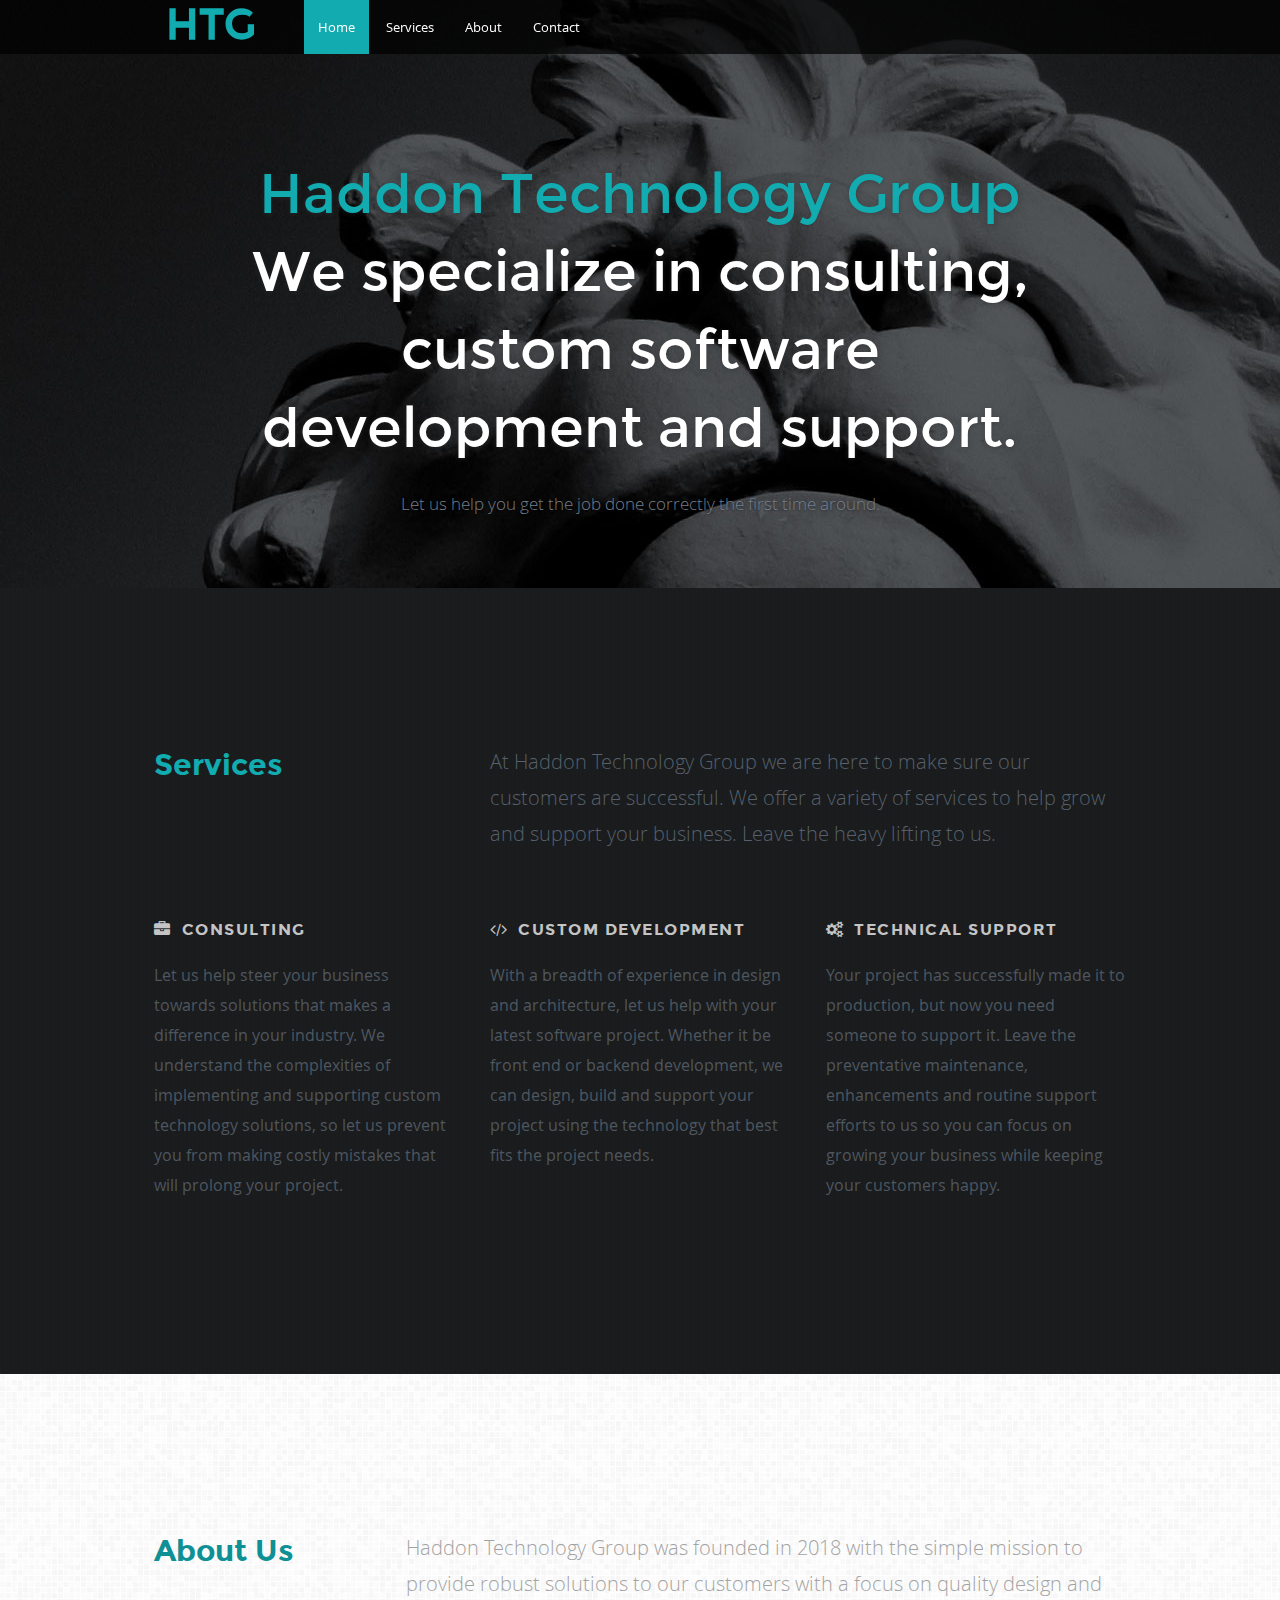
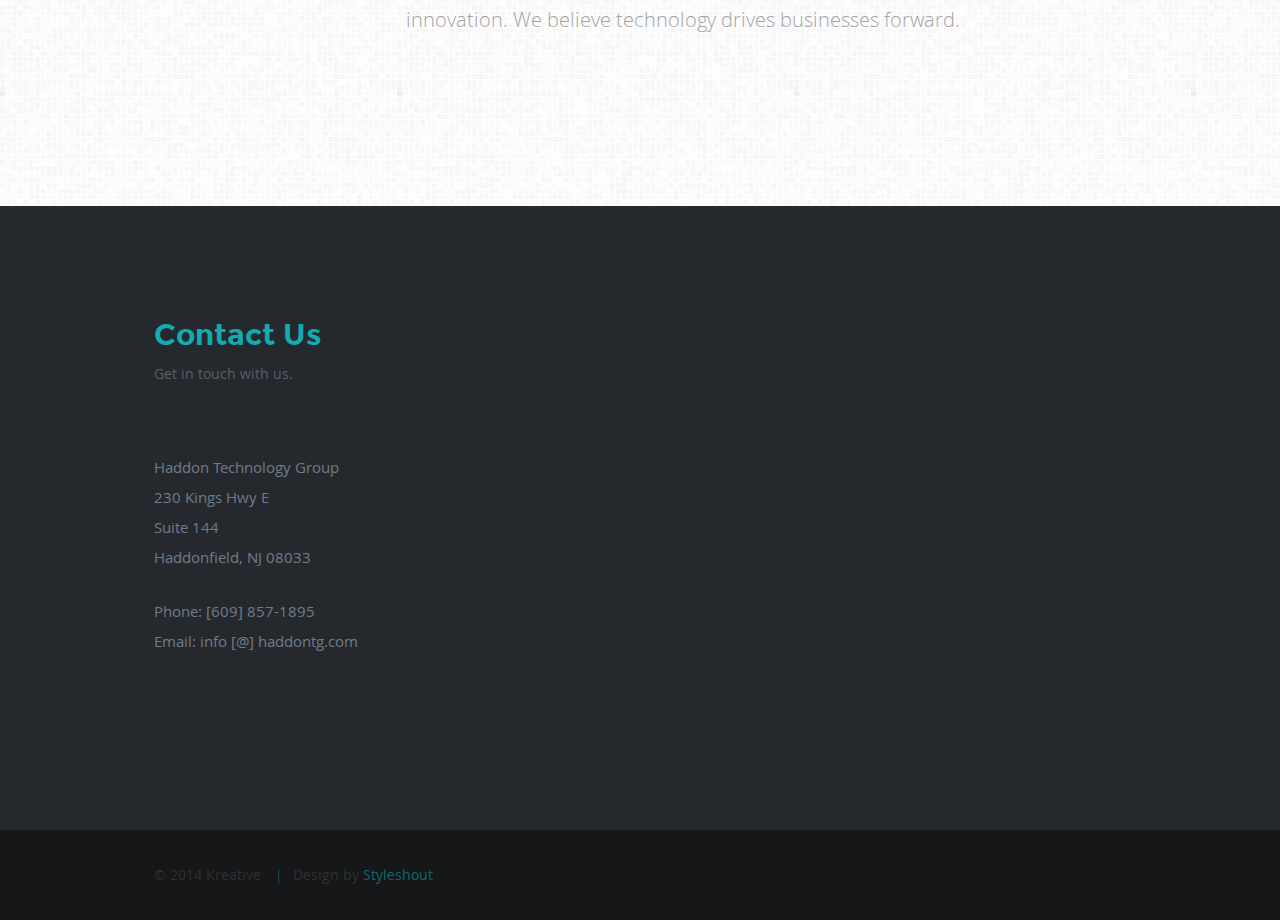
==== index.html @ abf04a58 "initial commit" ====
<!DOCTYPE html>
<!--[if lt IE 8 ]><html class="ie ie7" lang="en"> <![endif]-->
<!--[if IE 8 ]><html class="ie ie8" lang="en"> <![endif]-->
<!--[if (gte IE 8)|!(IE)]><!--><html lang="en"> <!--<![endif]-->
<head>


   <!--- Basic Page Needs
   ================================================== -->
	<meta charset="utf-8">
	<title>Haddon Technology Group</title>
	<meta name="description" content="">
	<meta name="author" content="">

   <!-- Mobile Specific Metas
  ================================================== -->
	<meta name="viewport" content="width=device-width, initial-scale=1, maximum-scale=1">

	<!-- CSS
   ================================================== -->
   <link rel="stylesheet" href="css/base.css">
	<link rel="stylesheet" href="css/layout.css">

	<!--[if lt IE 9]>
		<script src="http://html5shim.googlecode.com/svn/trunk/html5.js"></script>
	<![endif]-->

   <!-- Favicons
	================================================== -->
	<link rel="shortcut icon" href="favicon.ico" >


</head>

<body data-spy="scroll" data-target="#nav-wrap">

   <!-- Header
   ================================================== -->
   <header class="mobile">

      <div class="row">

         <div class="col full">

            <div class="logo">
               <h1><a href="#">HTG</a></h1>
            </div>

            <nav id="nav-wrap">

               <a class="mobile-btn" href="#nav-wrap" title="Show navigation">Show navigation</a>
	            <a class="mobile-btn" href="#" title="Hide navigation">Hide navigation</a>

               <ul id="nav" class="nav">
	               <li><a href="#intro">Home</a></li>
	               <li><a href="#services">Services</a></li>
                   <li><a href="#about">About</a></li>
                  <li><a href="#contact">Contact</a></li>
               </ul>

            </nav>

         </div>

      </div>

   </header> <!-- Header End -->

   <!-- Intro Section
   ================================================== -->
   <section id="intro">

       <div class="row">
           <div class="col full">
               <div class="slider-text">
                   <h2><span>Haddon Technology Group</span> We specialize in consulting, custom software development and support.</h2>
                   <p>Let us help you get the job done correctly the first time around.</p>
               </div>
           </div>
       </div>
   </section> <!-- Intro Section End-->


   <!-- Services Section
   ================================================== -->
   <section id="services">

      <div class="row section-head">

         <div class="col one-third">
            <h2>Services</h2>
         </div>

         <div class="col two-thirds">
            <div class="intro">
             <p>At Haddon Technology Group we are here to make sure our customers are successful. We offer
                 a variety of services to help grow and support your business. Leave the heavy lifting to us.
              </p>
            </div>
         </div>

      </div>

      <div class="row">

         <div class="services-wrapper">

            <div class="col">
               <h2><i class="icon-briefcase"></i>Consulting</h2>
               <p>Let us help steer your business towards solutions that makes a difference in your industry.
                   We understand the complexities of implementing and supporting custom technology solutions, so
                   let us prevent you from making costly mistakes that will prolong your project.
               </p>
            </div>

            <div class="col">
               <h2><i class="icon-code"></i>Custom Development</h2>
               <p>With a breadth of experience in design and architecture, let us help with your latest software project.
                   Whether it be front end or backend development, we can design, build and support your project using
                   the technology that best fits the project needs.
               </p>
            </div>

            <div class="col m-first">
               <h2><i class="icon-cogs"></i>Technical Support</h2>
               <p>Your project has successfully made it to production, but now you need someone to support it. Leave
               the preventative maintenance, enhancements and routine support efforts to us so you can focus on growing
               your business while keeping your customers happy.</p>
            </div>

         </div> <!-- Services-Wrapper End -->
      </div> <!--end row -->
   </section> <!-- Services Section End -->

   <section id="about">

       <div class="row section-head">

           <div class="col one-fourth">
               <h2>About Us</h2>
           </div>

           <div class="col three-fourths">
               <p class="intro">Haddon Technology Group was founded in 2018 with the simple mission to provide robust solutions
                   to our customers with a focus on quality design and innovation. We believe technology drives businesses forward.
               </p>
           </div>

       </div>
       <!--
              <div class="row">
                  <div class="col full"><h3>Our Work Process.</h3></div>
              </div>

              <div class="row process-wrap">

                  <div class="col">
                      <h4>Explore.</h4>

                      <p>Proin gravida nibh vel velit auctor aliquet. Aenean sollicitudin, lorem quis bibendum auctor,
                          nisi elit consequat ipsum, nec sagittis sem nibh id elit. Duis sed odio sit amet nibh vulputate
                          cursus a sit amet mauris. Morbi accumsan ipsum velit.</p>
                  </div>

                  <div class="col">
                      <h4>Design.</h4>

                      <p>Proin gravida nibh vel velit auctor aliquet. Aenean sollicitudin, lorem quis bibendum auctor,
                          nisi elit consequat ipsum, nec sagittis sem nibh id elit. Duis sed odio sit amet nibh vulputate
                          cursus a sit amet mauris. Morbi accumsan ipsum velit. Duis sed odio sit.
                      </p>
                  </div>

                  <div class="col m-first">
                      <h4>Develop.</h4>

                      <p>Proin gravida nibh vel velit auctor aliquet. Aenean sollicitudin, lorem quis bibendum auctor,
                          nisi elit consequat ipsum, nec sagittis sem nibh id elit. Duis sed odio sit amet nibh vulputate
                          cursus a sit amet mauris. Morbi accumsan ipsum velit.</p>
                  </div>

                  <div class="col">
                      <h4>Deliver.</h4>

                      <p>Proin gravida nibh vel velit auctor aliquet. Aenean sollicitudin, lorem quis bibendum auctor,
                          nisi elit consequat ipsum, nec sagittis sem nibh id elit. Duis sed odio sit amet nibh vulputate
                          cursus a sit amet mauris. Morbi accumsan ipsum velit. Duis sed odio sit.
                      </p>
                  </div>

              </div>
              -->

   </section>

    <!-- Contact Section
   ================================================== -->
   <section id="contact">

      <div class="row section-head">
         <div class="col full">
            <h2>Contact Us</h2>
            <p class="desc">Get in touch with us.</p>
         </div>
      </div>

      <div class="row">
         <aside class="col g-5">
            <p>
            Haddon Technology Group <br />
            230 Kings Hwy E <br />
            Suite 144 <br />
            Haddonfield, NJ 08033 <br />
            </p>

            <p>
            Phone: [609] 857-1895 <br />
            Email: info [@] haddontg.com
            </p><br />

         </aside>
      </div>
   </section> <!-- Contact Section End-->

   <!-- footer
   ================================================== -->
   <footer>

      <div class="row">

         <div class="col g-7">
            <ul class="copyright">
               <li>&copy; 2014 Kreative</li>
               <li>Design by <a href="http://www.styleshout.com/" title="Styleshout">Styleshout</a></li>
            </ul>
         </div>

      </div>

   </footer> <!-- Footer End-->

   <!-- Java Script
   ================================================== -->
   <script src="http://ajax.googleapis.com/ajax/libs/jquery/1.10.2/jquery.min.js"></script>
   <script>window.jQuery || document.write('<script src="js/jquery-1.10.2.min.js"><\/script>')</script>
   <script type="text/javascript" src="js/jquery-migrate-1.2.1.min.js"></script>

   <script src="js/scrollspy.js"></script>
   <script src="js/jquery.reveal.js"></script>
   <script src="js/smoothscrolling.js"></script>

</body>

</html>
---- css/base.css ----
/*
=====================================================================
*   Kreative v1.0 Base Stylesheet
*   url: styleshout.com
*   09-26-2013
=====================================================================

TOC:
a. Webfonts and Icon fonts
b. Reset
c. Default Styles
   1. Basic
   2. Typography
   3. Links
   4. Images
   5. Buttons
   6. Forms
d. Grid
e. Others
   1. Clearing
   2. Misc

=====================================================================  */

/* ------------------------------------------------------------------ */
/* a. Webfonts and Icon fonts
 ------------------------------------------------------------------ */

@import url("fonts.css");
@import url("font-awesome/css/font-awesome.min.css");

/* ------------------------------------------------------------------
/* b. Reset
      Adapted from:
      Normalize.css - https://github.com/necolas/normalize.css/
      HTML5 Doctor Reset - html5doctor.com/html-5-reset-stylesheet/
/* ------------------------------------------------------------------ */

html, body, div, span, object, iframe,
h1, h2, h3, h4, h5, h6, p, blockquote, pre,
abbr, address, cite, code,
del, dfn, em, img, ins, kbd, q, samp,
small, strong, sub, sup, var,
b, i,
dl, dt, dd, ol, ul, li,
fieldset, form, label, legend,
table, caption, tbody, tfoot, thead, tr, th, td,
article, aside, canvas, details, figcaption, figure,
footer, header, hgroup, menu, nav, section, summary,
time, mark, audio, video {
   margin: 0;
   padding: 0;
   border: 0;
   outline: 0;
   font-size: 100%;
   vertical-align: baseline;
   background: transparent;
}

article,aside,details,figcaption,figure,
footer,header,hgroup,menu,nav,section {
   display: block;
}

audio,
canvas,
video {
   display: inline-block;
}

audio:not([controls]) {
   display: none;
   height: 0;
}

[hidden] { display: none; }

code, kbd, pre, samp {
   font-family: monospace, serif;
   font-size: 1em;
}

pre {
   white-space: pre;
   white-space: pre-wrap;
   word-wrap: break-word;
}

blockquote, q { quotes: &#8220 &#8220; }

blockquote:before, blockquote:after,
q:before, q:after {
   content: '';
   content: none;
}

ins {
   background-color: #ff9;
   color: #000;
   text-decoration: none;
}

mark {
   background-color: #A7F4F6;
   color: #555;
}

del { text-decoration: line-through; }

abbr[title], dfn[title] {
   border-bottom: 1px dotted;
   cursor: help;
}

table {
   border-collapse: collapse;
   border-spacing: 0;
}


/* ------------------------------------------------------------------ */
/* c. Default Styles
      Adapted from:
      Skeleton CSS Framework - http://www.getskeleton.com/
      Typeplate Typographic Starter Kit - http://typeplate.com/
/* ------------------------------------------------------------------ */

/*  1. Basic  ------------------------------------------------------- */

*,
*:before,
*:after {
   -moz-box-sizing: border-box;
   -webkit-box-sizing: border-box;
   box-sizing: border-box;
}

body {
   background: #151719 url(../images/bg.png);
	font: 15px/30px opensans-regular, sans-serif;
	color: #838C95;
   -webkit-font-smoothing: antialiased; /* Fix for webkit rendering */
	-webkit-text-size-adjust: 100%;
}

/*  2. Typography
       Vertical rhythm with leading derived from 6
--------------------------------------------------------------------- */

h1, h2, h3, h4, h5, h6 {
   color: #313131;
	font-family: montserrat-regular, sans-serif;
}
h1 a, h2 a, h3 a, h4 a, h5 a, h6 a { font-weight: inherit; }
h1 { font-size: 42px; line-height: 48px; margin-bottom: 12px;}
h2 { font-size: 30px; line-height: 42px; margin-bottom: 6px; }
h3 { font-size: 24px; line-height: 30px; margin-bottom: 12px; }
h4 { font-size: 21px; line-height: 30px; margin-bottom: 6px; }
h5 { font-size: 18px; line-height: 30px; }
h6 { font-size: 14px; line-height: 30px; }
.subheader { }

p { margin: 0 0 24px 0; }
p img { margin: 0; }
p.lead { font: 20px/36px opensans-light, sans-serif; }

/* for 'em' and 'strong' tags, font-size and line-height should be same with
the body tag due to rendering problems on some browsers*/
em { font: 15px/30px opensans-italic, sans-serif; }
strong, b { font: 15px/30px opensans-bold, sans-serif; }
small { font-size: 11px; line-height: inherit; }

/*	Blockquotes */
blockquote {
   margin: 30px 0px;
   padding-left: 40px;
   position: relative;
}
blockquote:before {
   content: "\201C";
   opacity: 0.45;
   font-size: 80px;
   line-height: 0px;
   margin: 0;
   font-family: arial, sans-serif;

   position: absolute;
   top:  30px;
	left: 0;
}
blockquote p {
   font-family: georgia, serif;
   font-style: italic;
   padding: 0;
   font-size: 18px;
   line-height: 30px;
}
blockquote cite {
   display: block;
   font-size: 12px;
   font-style: normal;
   line-height: 18px;
}
blockquote cite:before { content: "\2014 \0020"; }
blockquote cite a,
blockquote cite a:visited { color: #8B9798; border: none }

/* ---------------------------------------------------------------------
/*  Pull Quotes Markup
/*
    <aside class="pull-quote">
		<blockquote>
			<p></p>
		</blockquote>
	 </aside>
/*
/* --------------------------------------------------------------------- */
.pull-quote {
   position: relative;
	padding: 18px 30px 18px 0px;
}
.pull-quote:before,
.pull-quote:after {
	height: 1em;
	opacity: 0.45;
	position: absolute;
	font-size: 80px;
   font-family: Arial, Sans-Serif;
}
.pull-quote:before {
	content: "\201C";
	top:  33px;
	left: 0;
}
.pull-quote:after {
	content: '\201D';
	bottom: -33px;
	right: 0;
}
.pull-quote blockquote {
   margin: 0;
}
.pull-quote blockquote:before {
   content: none;
}

/* Abbreviations */
abbr {
   font-family: opensans-bold, sans-serif;
	font-variant: small-caps;
	text-transform: lowercase;
   letter-spacing: .5px;
	color: gray;
}
abbr:hover { cursor: help; }

/* drop cap */
.drop-cap:first-letter {
	float: left;
	margin: 0;
	padding: 14px 6px 0 0;
	font-size: 84px;
	font-family: /* Copperplate */ montserrat-bold, sans-serif;
   line-height: 60px;
	text-indent: 0;
	background: transparent;
	color: inherit;
}

hr { border: solid #E0E0E0; border-width: 1px 0 0; clear: both; margin: 11px 0 30px; height: 0; }


/*  3. Links  ------------------------------------------------------- */

a, a:visited {
text-decoration: none;
outline: 0;
color:#11ABB0;

-webkit-transition:color .3s ease-in-out;
-moz-transition:color .3s ease-in-out;
-o-transition:color .3s ease-in-out;
transition:color .3s ease-in-out;

}

a:hover, a:focus { color:#333; }
p a, p a:visited { line-height: inherit; }


/*  4. List  --------------------------------------------------------- */

ul, ol { margin-bottom: 24px; margin-top: 12px; }
ul { list-style: none outside; }
ol { list-style: decimal; }
ol, ul.square, ul.circle, ul.disc { margin-left: 30px; }
ul.square { list-style: square outside; }
ul.circle { list-style: circle outside; }
ul.disc { list-style: disc outside; }
ul ul, ul ol,
ol ol, ol ul { margin: 6px 0 6px 30px; }
ul ul li, ul ol li,
ol ol li, ol ul li { margin-bottom: 6px; }
li { line-height: 18px; margin-bottom: 12px; }
ul.large li { }
li p { }

/* ---------------------------------------------------------------------
/*  Stats Tab Markup

    <ul class="stats-tabs">
		<li><a href="#">[value]<b>[name]</b></a></li>
	 </ul>

    Extend this object into your markup.
/*
/* --------------------------------------------------------------------- */
.stats-tabs {
   padding: 0;
   margin: 24px 0;
}
.stats-tabs li {
	display: inline-block;
	margin: 0 10px 18px 0;
	padding: 0 10px 0 0;
	border-right: 1px solid #ccc;
}
.stats-tabs li:last-child {
	margin: 0;
	padding: 0;
	border: none;
}
.stats-tabs li a {
	display: inline-block;
	font-size: 24px;
	font-family: montserrat-bold, sans-serif;
   border: none;
   color: #444;
}
.stats-tabs li a:hover {
   color:#11ABB0;
}
.stats-tabs li a b {
	display: block;
	margin: 6px 0 0 0;
	font-size: 13px;
	font-family: opensans-light, sans-serif;
   color: #8B9798;
}

/* definition list */
dl { margin: 12px 0; }
dt { margin: 0; color:#11ABB0; }
dd { margin: 0 0 0 20px; }

/* Lining Definition Style Markup */
.lining dt,
.lining dd {
	display: inline;
	margin: 0;
}
.lining dt + dt:before,
.lining dd + dt:before {
	content: "\A";
	white-space: pre;
}
.lining dd + dd:before {
	content: ", ";
}
.lining dd:before {
	content: ": ";
	margin-left: -0.2em;
}

/* Dictionary Definition Style Markup */
.dictionary-style dt {
	display: inline;
	counter-reset: definitions;
}
.dictionary-style dt + dt:before {
	content: ", ";
	margin-left: -0.2em;
}
.dictionary-style dd {
	display: block;
	counter-increment: definitions;
}
.dictionary-style dd:before {
	content: counter(definitions, decimal) ". ";
}

/* Pagination */
.pagination {
	margin: 36px auto;
   text-align: center;
}
.pagination ul li {
   display: inline-block;
   margin: 0;
   padding: 0;
}
.pagination .page-numbers {
   font: 15px/18px opensans-bold, sans-serif;
   display: inline-block;
	padding: 6px 10px;
   margin-right: 3px;
   margin-bottom: 6px;
	color: #6E757C;
	background-color: #E6E8EB;

	-webkit-transition: all 200ms ease-in-out;
	-moz-transition: all 200ms ease-in-out;
	-o-transition: all 200ms ease-in-out;
	-ms-transition: all 200ms ease-in-out;
	transition: all 200ms ease-in-out;

   -moz-border-radius: 3px;
   -webkit-border-radius: 3px;
   -khtml-border-radius: 3px;
	border-radius: 3px;
}
.pagination .page-numbers:hover {
   background: #838A91;
   color: #fff;
}
.pagination .current,
.pagination .current:hover {
	background-color: #11ABB0;
   color: #fff;
}
.pagination .inactive,
.pagination .inactive:hover {
   background-color: #E6E8EB;
	color: #A9ADB2;
}
.pagination .prev, .pagination .next {}

/*  5. Images  --------------------------------------------------------- */

img {
   max-width: 100%;
   height: auto;
}

img.pull-right { margin: 12px 0px 0px 18px; }
img.pull-left { margin: 12px 18px 0px 0px; }

/*  6. Buttons  --------------------------------------------------------- */

.button,
.button:visited,
button,
input[type="submit"],
input[type="reset"],
input[type="button"] {
   font: 16px/30px montserrat-bold, sans-serif;
   background: #11ABB0;
   display: inline-block;
	text-decoration: none;
   letter-spacing: 0;
   color: #fff;
	padding: 18px 18px;
	margin-bottom: 18px;
   border: none;
   cursor: pointer;
   height: auto;

    -webkit-transition: all .2s ease-in-out;
	-moz-transition: all .2s ease-in-out;
	-o-transition: all .2s ease-in-out;
	-ms-transition: all .2s ease-in-out;
	transition: all .2s ease-in-out;

   -moz-border-radius: 3px;
   -webkit-border-radius: 3px;
   -khtml-border-radius: 3px;
   border-radius: 3px;
}

.button:hover,
button:hover,
input[type="submit"]:hover,
input[type="reset"]:hover,
input[type="button"]:hover {
   background: #3d4145;
   color: #fff;
}

.button:active,
button:active,
input[type="submit"]:active,
input[type="reset"]:active,
input[type="button"]:active {
   background: #3d4145;
   color: #fff;
}

.button.full-width,
button.full-width,
input[type="submit"].full-width,
input[type="reset"].full-width,
input[type="button"].full-width {
	width: 100%;
	padding-left: 0 !important;
	padding-right: 0 !important;
	text-align: center;
}

/* Fix for odd Mozilla border & padding issues */
button::-moz-focus-inner,
input::-moz-focus-inner {
    border: 0;
    padding: 0;
}


/*  7. Forms  --------------------------------------------------------- */

form { margin-bottom: 24px; }
fieldset { margin-bottom: 24px; }

input[type="text"],
input[type="password"],
input[type="email"],
textarea,
select {
  	display: block;
   padding: 18px 18px;
   margin: 0 0 24px 0;
   border: 0;
   outline: none;
   vertical-align: middle;
   min-width: 250px;
	max-width: 100%;
   font-size: 15px;
   line-height: 24px;
	color: #738182;
	background: #CFD4D8;
}

/* select { padding: 0;
   width: 220px;
   } */

input[type="text"]:focus,
input[type="password"]:focus,
input[type="email"]:focus,
textarea:focus {
   color: #fff;
	background-color: #3d4145;
}

textarea { min-height: 180px; }

label,
legend {
   font: 14px/24px opensans-bold, sans-serif;
	margin: 12px 0;
   color: #3d4145;
   display: block;
}

input[type="checkbox"],
input[type="radio"] {
   font-size: 15px;
   color: #737373;
}

input[type="checkbox"] { display: inline; }

label span,
legend span {
	color: #8B9798;
   font: 14px/24px opensans-regular, sans-serif;
}

/* ------------------------------------------------------------------ */
/* d. Grid

   A simple, lightweight responsive grid.
   columns = 48px, gutter = 36px.
/* ------------------------------------------------------------------ */

/* desktop
--------------------------------------------------------------- */

.row {
   width: 96%;
   max-width: 1008px;
   margin: 0 auto;

   -moz-box-sizing: border-box;
   -webkit-box-sizing: border-box;
   box-sizing: border-box;
}
.narrow .row { max-width: 976px; }
/* fixed width for IE8 */
.ie .row { width: 1008px ; }

.row .row { width: auto; max-width: 100% }

.col {
   position: relative;
   padding: 0 18px;
   float: left;
}

/* row clearing */
.row:before,
.row:after {
    content: " ";
    display: table;
}
.row:after {
    clear: both;
}
/* For IE 6/7 (trigger hasLayout) */
.row { *zoom: 1; }


/* removed gutters */
.row.collapsed .col,
col.collapsed { padding: 0; }

/* removed nested columns paddings */
.col .col:first-child { padding-left: 0; }
.col .col:last-child { padding-right: 0; }
/* If you'll be using IE8, use class ".last" in nested comlumns.
   ":last-child" is not supported in IE8 */
.ie .row .row .last { padding-right: 0; }

/* column widths */
.row .one-twelfth,     .row .g-1     { width: 8.33333%; }
.row .one-sixth,       .row .g-2     { width: 16.66667%; }
.row .one-fourth,      .row .g-3     { width: 25%; }
.row .one-third,       .row .g-4     { width: 33.33333%; }
.row .five-twelfths,   .row .g-5     { width: 41.66667%; }
.row .half,            .row .g-6     { width: 50%; }
.row .seven-twelfths,  .row .g-7     { width: 58.33333%; }
.row .two-thirds,      .row .g-8     { width: 66.66667%; }
.row .three-fourths,   .row .g-9     { width: 75%; }
.row .five-sixths,     .row .g-10    { width: 83.33333%; }
.row .eleven-twelfths, .row .g-11    { width: 91.66667%; }
.row .full,            .row .g-12    { width: 100%; }

/* Offsets */
.row .offset-1    { margin-left: 8.33333%; }
.row .offset-2    { margin-left: 16.66667%; }
.row .offset-3    { margin-left: 25%; }
.row .offset-4    { margin-left: 33.33333%; }
.row .offset-5    { margin-left: 41.66667%; }
.row .offset-6    { margin-left: 50%; }
.row .offset-7    { margin-left: 58.33333%; }
.row .offset-8    { margin-left: 66.66667%; }
.row .offset-9    { margin-left: 75%; }
.row .offset-10   { margin-left: 83.33333%; }
.row .offset-11   { margin-left: 91.66667%; }


/* smaller screens
--------------------------------------------------------------- */
@media only screen and (max-width: 800px) {

   /*.col { padding: 0 15px; } */

}

/* mobile wide
--------------------------------------------------------------- */
@media only screen and (max-width: 767px) {

   .row {
	   width: 460px;
	   margin: 0 auto;
      padding: 0;
	}
   .col {
	   width: 100% !important;
	   float: none;
	   margin-left: 0;
	   margin-right: 0;
      padding: 0 20px;
    }
    /* for nested columns */
   .col .row { width: 100%; }
   .col .row .col { padding: 0; }

   /* Offsets */
   .row .offset-1    { margin-left: 0%; }
   .row .offset-2    { margin-left: 0%; }
   .row .offset-3    { margin-left: 0%; }
   .row .offset-4    { margin-left: 0%; }
   .row .offset-5    { margin-left: 0%; }
   .row .offset-6    { margin-left: 0%; }
   .row .offset-7    { margin-left: 0%; }
   .row .offset-8    { margin-left: 0%; }
   .row .offset-9    { margin-left: 0%; }
   .row .offset-10   { margin-left: 0%; }
   .row .offset-11   { margin-left: 0%; }
}

/* mobile narrow
--------------------------------------------------------------- */
@media only screen and (max-width: 460px) {

   .row { width: 100%; }

}

/* larger screens
--------------------------------------------------------------- */
@media screen and (min-width: 1200px) {

   .wide .row { max-width: 1180px; }
   .wide .col { padding: 0 20px; }

}


/* ------------------------------------------------------------------ */
/* e. Others
/* ------------------------------------------------------------------ */

/*  1. Clearing
    (http://nicolasgallagher.com/micro-clearfix-hack/
--------------------------------------------------------------------- */

.cf:before,
.cf:after {
    content: " ";
    display: table;
}
.cf:after {
    clear: both;
}

/* For IE 6/7 (trigger hasLayout) */
.cf { *zoom: 1; }

/*  2. Misc -------------------------------------------------------- */

.remove-bottom { margin-bottom: 0 !important; }
.half-bottom { margin-bottom: 12px !important; }
.add-bottom { margin-bottom: 24px !important; }
.no-border { border: none; }

.align-center { text-align: center; }
.align-left   { text-align: left; }
.align-right  { text-align: right; }
.pull-left    { float: left; }
.pull-right   { float: right; }

.tinted { opacity: 0.8; }
---- css/layout.css ----
/*
=====================================================================
*   Kreative v1.0.1 Layout Stylesheet
*   url: styleshout.com
*   03-05-2014
=====================================================================

   TOC:
   a. Common Styles
   b. Header Styles
   c. Intro Section
   d. Services
   e. Postfolio
   f. Journal
   g. About
   h. Call-to-Action
   i. Map
   j. Contact
   k. Blog Post
   l. Blog Entries
   m. Footer Styles
   n. Media Queries

===================================================================== */


/* ================================================================== */

/* a. Common Styles

/* ================================================================== */

.section-head h2 { font: 30px/42px montserrat-bold, sans-serif; }
.desc { font: 14px/24px opensans-regular, sans-serif; }
.intro { font: 20px/36px opensans-light, sans-serif; }

/* Left clearing for flexible columns - columns that changes width in
different screen sizes. Makes columns with different heights align
properly.
--------------------------------------------------------------------- */
.first { clear: left; }   /* first column in default screen */
.m-first { clear: none; } /* first column in medium size screens */

/* Flex Slider
/* ------------------------------------------------------------------ */

/* Reset */
.flexslider a:active,
.flexslider a:focus  { outline: none; }
.slides, .flex-control-nav,
.flex-direction-nav { margin: 0; padding: 0; list-style: none; }
.slides li { margin: 0; }

/* Necessary Styles */
.flexslider {
   position: relative;
   zoom: 1;
   margin: 0;
   padding: 0;
}
.flexslider .slides { zoom: 1; }
.flexslider .slides > li { position: relative; }

/* Hide the slides before the JS is loaded. Avoids image jumping */
.flexslider .slides > li { display: none; -webkit-backface-visibility: hidden; }
/* Suggested container for slide animation setups. Can replace this with your own */
.flex-container { zoom: 1; position: relative; }

/* Clearfix for .slides */
.slides:before,
.slides:after {
    content: " ";
    display: table;
}
.slides:after {
    clear: both;
}

/* ================================================================== */

/* b. Header Styles

/* ================================================================== */

header {
   height: 54px;
   width: 100%;
   z-index: 99999;
   background: url(../images/k-opacity-70.png);

   position: fixed;
   top: 0;
   left: 0;
}
header.static {
   background: #232629;
   position: static;
}

/* header logo */
header .logo {
   position: relative;
   height: 54px;
   width: 150px;
   float: left;
}
header .logo a {
   display: block;
   padding: 0;
   margin: 0;
   height: 18px;
   width: 91px;
   line-height: 18px;

   position: absolute;
   left: 12px;
   top: 16px;
}

/* primary navigation
--------------------------------------------------------------------- */
#nav-wrap ul, #nav-wrap li, #nav-wrap a {
	margin: 0;
	padding: 0;
	border: none;
	outline: none;
}

/* nav-wrap */
#nav-wrap {
	position: relative;
   font: 13px opensans-regular, sans-serif;
   float: left;
}

/* hide toggle button */
#nav-wrap > a { display: none; }

ul#nav {
   min-height: 54px;
   width: auto;

   /* left align the menu */
   text-align: left;
}
ul#nav li {
	position: relative;
	list-style: none;
   height: 54px;

   display: inline-block;
}
ul#nav > li.active a {
   background: #11ABB0;
   color: #fff !important;
}

/* Links */
ul#nav li a {
   display: block;
   padding: 0 14px;
   line-height: 54px;
	text-decoration: none;
   text-align: left;
   color: #fff;

	-webkit-transition: color .2s ease-in-out;
	-moz-transition: color .2s ease-in-out;
	-o-transition: color .2s ease-in-out;
	-ms-transition: color .2s ease-in-out;
	transition: color .2s ease-in-out;
}

ul#nav li a:active { background-color: transparent !important; }
ul#nav li:hover > a,
ul#nav li.active a { color: #11ABB0; }



/* ================================================================== */

/* c. Intro Section

/* ================================================================== */

#intro {
    background: #111 url(../images/intro-bg.jpg) no-repeat center;
    overflow: hidden;
}

/* FlexSlider Intro Slider Styles */
.slides {
   max-height: 660px;
   overflow: hidden;
}
.slider-text {
	color: #737E8C;
   text-align: center;
   width: 85%;
   margin: 156px auto 66px auto;
}
.slider-text h2 {
   font: 56px/78px montserrat-regular, Sans-serif;
   color: #fff;
   text-shadow: 0px 1px 5px rgba(50, 50, 50, .5);
   padding: 0;
   margin: 0;
}
.slider-text h2 span,
.slider-text a { color: #11ABB0; }

.slider-text p {
   font: 17px/36px opensans-light, sans-serif;
   text-shadow: 0px 1px 2px rgba(0, 0, 0, .3);
   padding: 0;
   margin: 18px 10% 0;
}


/* Direction Navigation
--------------------------------------------------------------- */
.flex-direction-nav a {
   display: block;
	width: 40px;
	height: 66px;
	margin: 0;
	background-color: #2D3339;
	cursor: pointer;
	z-index: 99999;
	opacity: 0;
   position: absolute;
	top: 50%;

   font: 0/0 a;
   text-shadow: none;
   color: transparent;

	-webkit-transition: all 0.2s ease-in-out;
	-moz-transition: all 0.2s ease-in-out;
	-o-transition: all 0.2s ease-in-out;
	-ms-transition: all 0.2s ease-in-out;
	transition: all 0.2s ease-in-out;
}

.flex-direction-nav a:hover { background-color: #11ABB0; }

.flex-direction-nav .flex-next {
	right: 0px;
	background: #2D3339 url(../images/direction-nav-right.png) no-repeat 53% 50%;
	position: absolute;
}
.flex-direction-nav .flex-prev {
	left: 0px;
	background: #2D3339 url(../images/direction-nav-left.png) no-repeat 47% 50%;
	position: absolute;
}
.flexslider:hover .flex-next,
.flexslider:hover .flex-prev { opacity: 1; }
.flex-direction-nav .flex-disabled {
   opacity: .3 !important;
   filter: alpha(opacity=30);
   cursor: default;
}


/* ================================================================== */

/* d. Services

/* ================================================================== */

#services {
   background: #1b1e21 url(../images/patterns/servicesbg.png);
   padding-top: 156px;
   padding-bottom: 120px;
   color: #4E565F;
}

#services a, #services a:visited  { color: #C4C4C4; }
#services a:hover, #services a:focus { color: #11ABB0; }

#services .section-head h2 { color: #11ABB0; }
#services .section-head p.desc,
#services .section-head .intro { color: #57606B; }

.services-wrapper { margin-top: 42px; }
.services-wrapper .col {
   width: 33.33333%;
   margin-bottom: 30px;
}
.services-wrapper h2 {
   font: 16px/24px montserrat-bold, sans-serif;
   letter-spacing: 1.5px;
   text-transform: uppercase;
   color: #C4C4C4;
   margin-bottom: 18px;
}
.services-wrapper p {
   font-size: 16px;
   line-height: 30px;
}
#services .services-wrapper i { margin-right: 10px; }


/* ================================================================== */

/* e. Portfolio

/* ================================================================== */

#portfolio {
   background: #f5f5f5 url(../images/patterns/grey.png);
   padding-top: 156px;
   padding-bottom: 120px;
}
#portfolio .section-head h2 { color: #0f9095; }
#portfolio .section-head p.desc { color: #999999; }
#portfolio .section-head .intro { color: #A3A3A3; }

/* Portfolio Content */
#portfolio-wrapper { margin-top: 36px; }
#portfolio-wrapper .col {
   width: 25%;
   margin-bottom: 36px;
}

.portfolio-item .item-wrap {
   background: #fff;
   overflow: hidden;

   -webkit-box-shadow: 0px 1px 1px rgba(50, 50, 50, 0.1);
   -moz-box-shadow:    0px 1px 1px rgba(50, 50, 50, 0.1);
   box-shadow:         0px 1px 1px rgba(50, 50, 50, 0.1);

   -webkit-transition: all 0.3s ease-in-out;
	-moz-transition: all 0.3s ease-in-out;
	-o-transition: all 0.3s ease-in-out;
	-ms-transition: all 0.3s ease-in-out;
	transition: all 0.3s ease-in-out;
}
.portfolio-item .item-wrap a { display: block; }
.portfolio-item .portfolio-item-meta { padding: 12px 0; }
.portfolio-item .portfolio-item-meta h5 a {
   font: 13px/24px montserrat-bold, sans-serif;
   color: #0f9095;
   margin-left: 7%;
}

/* on hover */
.portfolio-item:hover .item-wrap { background-color: #0f9095; }
.portfolio-item:hover h5 a { color: #fff !important; }


/* Reveal Modal Plugin Styles
---------------------------------------------------*/
.reveal-modal-bg {
   position: fixed;
	height: 100%;
	width: 100%;
	background: #000;
	background: rgba(0,0,0,.8);
	z-index: 100;
	display: none;
	top: 0;
	left: 0;
}
.reveal-modal {
   visibility: hidden;
	top: 100px;
	left: 50%;
	margin-left: -300px;
   width: 600px;
	max-width: 600px;
	background: #fff;
	position: absolute;
	z-index: 101;
	padding: 0;

	-moz-box-shadow: 0 0 10px rgba(0,0,0,.4);
	-webkit-box-shadow: 0 0 10px rgba(0,0,0,.4);
	-box-shadow: 0 0 10px rgba(0,0,0,.4);
}
.reveal-modal .description-box { padding: 18px 36px; }
.reveal-modal .description-box h4 {
   font: 15px/24px montserrat-bold, sans-serif;
	margin-bottom: 18px;
   color: #111;
}
.reveal-modal .description-box p {
	font: 13px/24px opensans-regular, sans-serif;
   color: #A1A1A1;
   margin-bottom: 18px;
}
.reveal-modal .description-box .categories {
   font: 11px/24px opensans-regular, sans-serif;
   color: #A1A1A1;
   text-transform: uppercase;
   letter-spacing: 1px;
   display: block;
}
.reveal-modal .description-box .categories i {
   margin-right: 8px;
}
.reveal-modal .link-box {
   padding: 18px 36px;
   background: #111;
   text-align: left;
}
.reveal-modal .link-box a {
   color: #fff;
	font: 11px/24px opensans-regular, sans-serif;
	text-transform: uppercase;
   letter-spacing: 3px;
   cursor: pointer;
}
.reveal-modal a:hover {	color: #00CCCC; }
.reveal-modal a.close-reveal-modal { margin-left: 28px; }


/* ================================================================== */

/* f. Journal

/* ================================================================== */

#journal {
   background-color: #0f9095;
   padding-top: 156px;
   padding-bottom: 120px;
   color: #7fe6ed;
}

#journal a, #journal a:visited  { color: #fff; }
#journal a:hover, #journal a:focus { color: #005757; }

#journal .section-head h2 { color: #fff; }
#journal .section-head p.desc,
#journal .section-head .intro { color: #C2F1F5; }

#journal .blog-entries { margin-top: 54px; }
#journal .entry { margin-bottom: 12px; }

/* post header */
#journal .blog-entries .entry-header {
   position: relative;
   margin-bottom: 6px;
}
#journal .entry-header .entry-title { padding-left: 38px; }
#journal .entry-header h3 { font: 30px/42px montserrat-regular, sans-serif; }
#journal .entry-header .author-image img {
   position: absolute;
   top: 12px;
   left: 18px;
   margin: 0;
   padding: 0;
   width: 60px;
   height: 60px;

   -moz-border-radius: 100% 100% 100% 100%;
	-webkit-border-radius: 100% 100% 100% 100%;
	-khtml-border-radius: 100% 100% 100% 100%;
	border-radius: 100% 100% 100% 100%;
}

/* post meta */
#journal .entry .post-meta   {
   font: 14px/24px opensans-regular, sans-serif;
   color: #fff;
   margin-top: 12px;
   margin-bottom: 0;
}
#journal .entry .post-meta time,
#journal .entry .post-meta .dauthor {
   display: block;
}
#journal .entry .post-meta time {
   font-family: montserrat-bold, sans-serif;
   text-transform: uppercase;
   letter-spacing: 1px;
}

/* post content */
#journal .entry .post-content { padding-left: 38px; }
#journal .entry .post-content p {
   font: 16px/30px opensans-regular, sans-serif;
}
#journal .entry .post-content a.more-link {
   font: 15px/30px opensans-bold, sans-serif;
   margin-left: 3px;
}
#journal .entry .post-content a.more-link i {
   margin-left: 10px;
   font-size: 14px;
}


/* ================================================================== */

/* g. About

/* ================================================================== */

#about {
   background: #fff url(../images/patterns/grey.png);
   padding-top: 156px;
   padding-bottom: 144px;
   color: #A3A3A3;
}
#about .section-head h2,
#about h4, #about h5 { color: #0f9095; }
#about .section-head p.desc { color: #999999; }
#about .section-head .intro { color: #A3A3A3; }
#about h3 {
   font: 24px/30px montserrat-regular, sans-serif;
   margin-top: 24px;
   margin-bottom: 24px;
   color: #6E6E6E;
}

#about .process-wrap .col { width: 25%; }
#about .team-wrap { margin-bottom: 24px; }
#about .team-wrap .col { margin-bottom: 24px; }

/* process */
#about .process-wrap h4 {
   font: 15px/24px montserrat-bold, sans-serif;
   letter-spacing: 1px;
   text-transform: uppercase;
}

/* Team Members */
#about .team-wrap h5 {
   font: 14px/24px montserrat-bold, sans-serif;
}
#about .team-wrap span {
   position: relative;
   top: -6px;
   font-size: 13px;
   line-height: 18px;
   color: #969696;
}
#about .team-wrap .member-social {
   font-size: 14px;
   font-weight: normal;
   line-height: 18px;
   color: #969696;
   margin: 0;
   padding: 0;
}
#about .team-wrap .member-social li {
   display: inline-block;
   margin-right: 15px;
}
#about .team-wrap .member-social li a { color: #8C8C8C; }
#about .team-wrap .member-social li a:hover { color: #0f9095; }


/* Testimonials
/* ------------------------------------------------------------------ */
.testimonials { margin-top: 30px }

.testimonials .client-author {
   position: relative;
}
.testimonials .client-author img {
   height: 66px;
   width: 66px;

   -moz-border-radius: 100% 100% 100% 100%;
	-webkit-border-radius: 100% 100% 100% 100%;
	-khtml-border-radius: 100% 100% 100% 100%;
	border-radius: 100% 100% 100% 100%;
}
.testimonials .client-author .name {
   font: 14px/24px montserrat-bold, sans-serif;
   color: #0f9095;

   position: absolute;
   top: 6px;
   left: 80px;
}
.testimonials .client-author span {
   font-family: opensans-regular, sans-serif;
   line-height: 18px;
   font-size: 13px;
   color: #969696;
   display: block;
}
.testimonials .client-cite {
   font: 18px/36px opensans-light, sans-serif;
}

/* ================================================================== */

/* h. Call To Action

/* ================================================================== */

#call-to-action {
   background-color: #0f9095;
   padding-top: 60px;
   padding-bottom: 72px;
   color: #7fe6ed;
}
#call-to-action .action { margin-top: 12px; }
#call-to-action h2 {
   font: 34px/42px montserrat-bold, sans-serif;
   color: #fff;
   letter-spacing: -1px;
   margin-bottom: 3px;
}
#call-to-action h2 a { color: inherit; }
#call-to-action p { font-size: 17px; }
#call-to-action .button { background: #036569; }
#call-to-action .button:hover,
#call-to-action .button:active {
   background: #fff;
   color: #0F9095;
}
#call-to-action p span {
	font-family: opensans-semibold, sans-serif;
	color: #fff;
}


/* ================================================================== */

/* i. Map

/* ================================================================== */

#map {
   display: block;
	height: 486px;
   width: 100%;
   background-color: #F6F4EF;
}
#map img { max-width:inherit !important; }
#map .map-error {
  text-align: center;
  padding-top: 48px;
  color: #C0B491;
  font-size: 14px;
}


/* ================================================================== */

/* j. Contact

/* ================================================================== */

#contact {
   background-color: #25292D;
   padding-top: 108px;
   padding-bottom: 120px;
   color: #707B89;
}

#contact a, #contact a:visited  { color: #C4C4C4; }
#contact a:hover, #contact a:focus { color: #11ABB0; }

#contact .section-head { margin-bottom: 42px; }
#contact .section-head h2 { color: #11ABB0; }
#contact .section-head p.desc,
#contact .intro { color: #57606B; }
#contact p {  }

/* contact form */
#contact form { margin-bottom: 30px; }

#contact label {
   font: 15px/24px opensans-semibold, sans-serif;
   margin: 12px 0;
   color: #fff;
	display: inline-block;
	float: left;
   width: 22%;
}
#contact input,
#contact textarea,
#contact select {
   padding: 18px 20px;
	color: #eee;
	background: #3F464B;
	margin-bottom: 42px;
	border: 0;
	outline: none;
   font-size: 15px;
   line-height: 24px;
   width: 66%;
}
#contact input:focus,
#contact textarea:focus,
#contact select:focus {
	color: #fff;
	background-color: #11ABB0;
}
#contact button.submit {
	font: 18px/30px montserrat-bold, sans-serif;
	text-transform: uppercase;
	letter-spacing: 3px;
	color:#fff;
	background: #11ABB0;
   padding: 18px 30px;
	border: none;
   cursor: pointer;
   height: auto;
   display: inline-block;

	-moz-border-radius: 3px;
	-webkit-border-radius: 3px;
	-khtml-border-radius: 3px;
	border-radius: 3px;

   margin-left: 22%;
}
#contact button.submit:hover {
	color: #25292D;
	background: #fff;
}
#contact span.required {
	color: #11ABB0;
	font-size: 13px;
}

#message-warning, #message-success {
   display: none;
	background: #151719;
	padding: 24px 24px;
	margin-bottom: 36px;
   width: 88%;
}
#message-warning { color: #D72828; }
#message-success { color: #11ABB0; }

#message-warning i,
#message-success i {
   margin-right: 10px;
}

#image-loader {
   display: none;
   position: relative;
   left: 18px;
   top: 12px;
}

/* contact sidebar */
#contact aside h3 {
   font: 21px/30px montserrat-bold, sans-serif;
   margin-bottom: 18px;
   color: #11ABB0;
}


/* ================================================================== */

/* k. Blog Post

/* ================================================================== */

.post {
   background: #f5f5f5 url(../images/patterns/grey.png);
   padding-top: 120px;
   padding-bottom: 90px;
}
.post .entry-header {
   position: relative;
   width: 100%;
}
.post .entry-header h1 {
   font: 45px/60px montserrat-regular, sans-serif;
   color: #313131;
   width: 83.33333%;
   padding-right: 12%;
   float: right;
}
.post .post-meta {
   float: left;
   text-align: right;
   width: 16.66667%;
   color: #bec0c1;
   padding-right: 36px;
   font: 14px/24px opensans-regular, sans-serif;
   margin: 6px 0 6px 0;
}
.post .post-meta a,
.post .post-meta a:visited { color: #B9BBBC; }
.post .post-meta a:hover,
.post .post-meta a:focus { color: #11ABB0; }

.post .post-meta .date {
   margin-bottom: 18px;
   display: block;
}
.post .post-meta .date:before,
.post .post-meta .categories:before {
   display: block;
   font: 14px/24px opensans-bold, sans-serif;
   color: #313131;
   text-align: right;
}

.post .post-meta .date:before { content: "Published"; }
.post .post-meta .categories:before { content: "Categories"; }
.post .post-meta .categories a { display: block; }

/* hide sep */
.post .post-meta .categories .sep { display: none; }

/* post image */
.post .post-image {
  margin: 24px 0 36px 0;
  width: 100%;
}

/* post content */
.post .post-content {
   margin-bottom: 24px;
   width: 75%;
}

/* tags */
.post .post-content .tags {
  margin-top: 18px;
  font-family: opensans-light, sans-serif;
}
.post .post-content .tags a { font-family: opensans-bold, sans-serif; }

/* bio */
.post .bio {
   margin-top: 48px;
   padding-top: 29px;
   border-top: 1px solid #E0E0E0;
}
.post .bio .gravatar {
   width: 16.66667%;
   float: left;
   width: 72px;
   height: 72px;
}
.post .bio .gravatar img {
   margin-top: 12px;

   -moz-border-radius: 100% 100% 100% 100%;
	-webkit-border-radius: 100% 100% 100% 100%;
	-khtml-border-radius: 100% 100% 100% 100%;
	border-radius: 100% 100% 100% 100%;
}
.post .bio .about {
   width: 83.33333%;
   float: right;
}
.post .bio .about h5 {
   font: 16px/30px opensans-bold, sans-serif;
   margin-bottom: 6px;
}

/* post-nav */
.post .post-nav {
   margin: 24px 0;
   padding: 30px 0 0 0;
   border-top: 1px solid #E0E0E0;
   font: 16px/30px opensans-light, sans-serif;
}
.post .post-nav li {
   display: inline-block;
   margin: 0;
   padding: 0;
   width: 49%;
   line-height: 30px;
}
.post .post-nav li a { color: #a3a3a3; }
.post .post-nav li a:hover { color: #333; }
.post .post-nav li strong {
   font: 15px/30px opensans-bold, sans-serif;
   text-transform: uppercase;
   color: #11ABB0;
   letter-spacing: 1px;
   display: block;
}
.post .post-nav li.next {
   float: right;
   text-align: right;
}
.post .post-nav li.prev {
   float: left;
   text-align: left;
}

/* Comments
/* ------------------------------------------------------------------ */
#comments {
   background: #E6E8EB;
   padding-bottom: 90px;
   padding-top: 101px;
   border-top: 1px solid #E0E3E6;
}
#comments h3 {
   font: 20px/30px opensans-bold, sans-serif;
   margin-bottom: 6px;
   margin-left: 16.66667%;
   color: #313131;
}

/* Comments List */
ol.commentlist {
   border-top: 1px solid #D5D9DC;
	margin: 29px 0 54px 0;
	padding: 0;
   width: 75%;
   margin-left: 16.66667%;
}
.commentlist > li {
   position: relative;
	list-style: none;
	margin: 0;
	padding: 18px 0 17px 0;
	border-bottom: 1px solid #D5D9DC;
}
.commentlist  li .avatar {
   position: absolute;
   left: -40px;
   display: block;

   height: 50px;
   width: 50px;
}
.commentlist li .avatar img {
   margin-top: 6px;
   height: 50px;
   width: 50px;

   -moz-border-radius: 100% 100% 100% 100%;
	-webkit-border-radius: 100% 100% 100% 100%;
	-khtml-border-radius: 100% 100% 100% 100%;
	border-radius: 100% 100% 100% 100%;
}
.commentlist li .comment-info cite {
   font: 15px/30px opensans-bold, sans-serif;
   color: #454545;
}
.commentlist li .comment-info .comment-meta {
   font-size: 12px;
   line-height: 24px;
   display: block;
}
.commentlist li .comment-info .comment-meta .reply {
   font-family: opensans-semibold, sans-serif;
}
.commentlist li .comment-info .comment-meta .sep {
   margin: 0 5px;
   color: #AEB6B7;
}
.commentlist li .comment-text {
	clear: both;
	margin: 24px 0 0 0;
   padding: 0;
   line-height: 24px;
}

/* children */
.commentlist li ul.children {
   margin: 0;
   padding: 18px 0 0 0;
}
.commentlist li ul.children li {
   padding-left:  5% ;
   padding-top: 17px;
   border-top: 1px solid #D5D9DC;
}


/* comment form */
#comments form {
   margin-top: 30px;
   margin-left: 16.66667%;
}
#comments form label {
   font: 14px/24px opensans-bold, sans-serif;
	margin: 12px 0;
   color: #3d4145;
}
#comments form input,
#comments form textarea,
#comments form select {
   padding: 18px 18px;
	color: #3d4145;
	background: #CFD4D8;
	margin-bottom: 24px;
	border: 0;
	outline: none;
   font-size: 15px;
   line-height: 24px;
   width: 60%;
}
#comments form input:focus,
#comments form textarea:focus,
#comments form select:focus {
	color: #fff;
	background-color: #3d4145;
}
#comments form button.submit {
	font: 18px/30px montserrat-bold, sans-serif;
	text-transform: uppercase;
	letter-spacing: 3px;
	color:#fff;
	background: #11ABB0;
   padding: 18px 24px;
	border: none;
   cursor: pointer;
   height: auto;
   display: block;
   margin-top: 36px;

	-moz-border-radius: 3px;
	-webkit-border-radius: 3px;
	-khtml-border-radius: 3px;
	border-radius: 3px;
}
#comments form button.submit:hover { background: #3d4145; }
#comments form span.required {
	color: #11ABB0;
	font-size: 13px;
}

/* journal bottom nav */
.journal-bottom-nav {
   margin-top: 36px;
   margin-left: 16.66667%;
   padding-top: 5px;
   border-top: 1px solid #D1D6DB;
}
.bottom-nav {
    margin: 0;
    padding: 12px 0;
    font: 14px/36px opensans-bold, sans-serif;
 }
.bottom-nav li {
    display: inline-block;
    margin: 0;
    padding: 0;
    line-height: 24px;
}
.bottom-nav li i { margin-left: 5px; }
.bottom-nav li a:hover { color: #3d4145; }
.bottom-nav .sep {
   font: 16px/36px opensans-light, sans-serif;
   margin: 0 6px;
   color: #C0C7CE;
}


/* ================================================================== */

/* l. Blog Entries

/* ================================================================== */


#blog-entries {
   background: #f5f5f5 url(../images/patterns/grey.png);
   padding-bottom: 48px;
}
#blog-entries .post {
   padding-bottom: 53px;
   border-bottom: 1px solid #E0E0E0;
}
#blog-entries .post .entry-header h1 a,
#blog-entries .post .entry-header h1 a:visited { color: #313131; }
#blog-entries .post .entry-header h1 a:hover,
#blog-entries .post .entry-header h1 a:focus { color: #11ABB0; }

#blog-entries .post .post-content p {
  font: 20px/36px opensans-light, sans-serif;
}

/* more link */
#blog-entries .post-content a.more-link {
   font: 14px/30px opensans-bold, sans-serif;
   margin-top: 18px;
   padding: 6px 18px;
   background: #838A91;
   color: #fff;
   display: inline-block;

   -webkit-transition: all 200ms ease-in-out;
	-moz-transition: all 200ms ease-in-out;
	-o-transition: all 200ms ease-in-out;
	-ms-transition: all 200ms ease-in-out;
	transition: all 200ms ease-in-out;

   -moz-border-radius: 2px;
   -webkit-border-radius: 2px;
   -khtml-border-radius: 2px;
	border-radius: 2px;
}
#blog-entries .post-content a.more-link:hover { background: #11ABB0; }
#blog-entries .post-content a.more-link i { margin-left: 10px; }

/* Pagination */
.pagination { margin: 36px auto 12px auto; }
.pagination ul li {
   display: inline-block;
   margin: 0;
   padding: 0;
}

/* bottom-block */
#bottom-block {
   background: #E6E8EB;
   padding-top: 24px;
   padding-bottom: 30px;
   border-top: 1px solid #E0E0E0;
}
#bottom-block .blog-categories {
   font: 13px/30px opensans-semibold, sans-serif;
   margin: 0;
   padding: 0;
}
#bottom-block .blog-categories li {
   display: inline;
   margin-right: 15px;
}
#bottom-block .blog-categories li.current a { color: #11ABB0; }
#bottom-block .blog-categories a { color: #A0A6AB; }
#bottom-block .blog-categories a:hover { color: #5B6167; }

#bottom-block .back-to-top { text-align: right; }
#bottom-block .back-to-top a i { margin-left: 6px; }
#bottom-block .back-to-top a {
   font: 14px/30px opensans-bold, sans-serif;
   color: #11ABB0;
}


/* ================================================================== */

/* m. footer

/* ================================================================== */

footer {
   margin-top: 30px;
   margin-bottom: 30px;
   color: #303030;
   font-size: 14px;
}
footer a, footer a:visited { color: #0B686B; }
footer a:hover, footer a:focus { color: #fff; }

/* copyright */
footer .copyright {
    margin: 0;
    padding: 0;
 }
footer .copyright li {
    display: inline-block;
    margin: 0;
    padding: 0;
    line-height: 24px;
}
.ie footer .copyright li {
   display: inline;
}

footer .copyright li:before {
    content: "|";
    padding-left: 10px;
    padding-right: 10px;
    color: #095153;
}
footer .copyright  li:first-child:before {
    display: none;
}

/* social links */
footer .social-links {
   margin: 0;
   padding: 0;
   font-size: 18px;
   margin-top: -3px;
   float: right;
}
footer .social-links li {
    display: inline-block;
    margin: 0;
    padding: 0;
    margin-left: 24px;
}
footer .social-links li:first-child { margin-left: 0; }

/* ================================================================== */

/* n. Media Queries

/* ================================================================== */


/* small screens
--------------------------------------------------------------------- */
@media only screen and (max-width: 836px) {

   /* adjust sections padding top */
   #services, #portfolio,
   #journal, #about { padding-top: 120px; }

   /* adjust font size */
   .intro, .testimonies .client-cite { font-size: 18px; }

   /* intro section
   -------------------------------------------------------------------- */
   .slider-text h2 { font: 48px/66px montserrat-regular, Sans-serif; }

   /* services section
   -------------------------------------------------------------------- */
   #services .section-head .col { width: 100%; }
   #services .services-wrapper { margin-top: 12px; }
   #services .services-wrapper .col { width: 50%; }
   #services .services-wrapper .col { margin-bottom: 0; }

   /* portfolio section
   -------------------------------------------------------------------- */
   #portfolio #portfolio-wrapper { margin-top: 12px; }
   #portfolio #portfolio-wrapper .col { width: 33.33333%; }

   /* journal section
   -------------------------------------------------------------------- */
   #journal .blog-entries { margin-top: 30px; }

   /* about section
   -------------------------------------------------------------------- */
   #about .process-wrap .col { width: 50%; }

   /* Call To Action Section
   /* ----------------------------------------------------------------- */
   #call-to-action p { font-size: 16px; }
   #call-to-action .button { font-size: 14px; }

   /* about section
   -------------------------------------------------------------------- */
   #about .section-head .col { width: 100%; }

   /* contact section
   ----------------------------------------------------------------------- */
   #contact label { width: 25%; }
   #contact button.submit { margin-left: 25%; }
   #contact input,
	#contact textarea,
	#contact select { width: 70%; }
   #message-warning, #message-success { width: 95%; }

   /* left clearing */
   .first { clear: none; }
   .m-first { clear: left; }

   /* blog
   -------------------------------------------------------------------- */
   .post, #blog-entries .post { padding-top: 96px; }
   .post p.lead, #blog-entries .post .post-content p { font-size: 18px; }
   .post .entry-header h1 {
      padding-right: 18px;
      font-size: 43px;
   }
   .post .post-meta { margin-top: 6px; }
   .post .post-image { margin: 12px 0 24px 0 }
   .post .bio .about { padding-left: 18px; }

}



/* mobile wide
---------------------------------------------------------------------- */

@media only screen and (max-width: 767px) {

   /* center align some text */
   .section-head, .intro, #about h3,
   #journal .entry-header {
      text-align: center;
   }


   /* mobile navigation
   -------------------------------------------------------------------- */

   header.mobile { height: 66px; }
   header.mobile .logo a { top: 22px; }

   .mobile #nav-wrap {
      position: absolute;
      top: 0;
      right: 20px;
      width: auto;
      margin: 0;
   }
   .mobile #nav-wrap > a {
	   width: 48px;
		height: 48px;
		text-align: left;
		background-color: #11ABB0;
		position: relative;
      border: none;
      float: right;

      font: 0/0 a;
      text-shadow: none;
      color: transparent;
      }

	.mobile #nav-wrap > a:before,
   .mobile #nav-wrap > a:after {
	   position: absolute;
		border: 2px solid #fff;
		top: 35%;
		left: 25%;
		right: 25%;
		content: '';
	}
   .mobile #nav-wrap > a:after { top: 60%; }

   /* toggle buttons */
	.mobile #nav-wrap:not( :target ) > a:first-of-type,
	.mobile #nav-wrap:target > a:last-of-type  {
	   display: block;
	}

   /* hide menu panel */
   .mobile #nav-wrap ul#nav {
      height: auto;
		display: none;
      clear: both;
   }
   .mobile #nav-wrap ul#nav li {
      display: block;
      width: 100%;
      height: 100%;
      text-align: left;
   }
   .mobile #nav-wrap ul#nav > li.active a {
      color: #11ABB0 !important;
      background: none;
   }

   /* display menu panels */
	.mobile #nav-wrap:target > ul#nav	{
	   display: block;
      padding: 12px 25px 24px 25px;
      background: #4c4e5a;
      margin: 0;
      clear: both;
   }
   .mobile #nav-wrap ul#nav li { border-bottom: 1px dotted #595B6A; }
   .mobile #nav-wrap ul#nav li a {
      margin: 0;
      padding: 0;
      font-size: 13px;
      margin: 10px 0;
      line-height: 14px;
      border: none;
   }

    /* intro section
   -------------------------------------------------------------------- */
   .slider-text { margin-top: 120px; margin-bottom: 48px; }
   .slider-text h2 { font: 43px/54px montserrat-regular, sans-serif; }
   .slider-text p {
      font: 14px/30px opensans-regular, sans-serif;
      margin-top: 30px;
   }
   .slides {
      overflow: hidden;
      min-height: 300px;
   }

   /* portfolio section
   --------------------------------------------------------------------- */
    .reveal-modal {
   	margin-left: -42%;
		width: 84%;
   }

   /* journal section
   --------------------------------------------------------------------- */
   #journal .entry-header .author-image {
      display: none;
   }
   #journal .entry-header .entry-title {
      padding-left: 20px;
      margin-bottom: 18px;
   }
   #journal .entry .post-content {
      padding-left: 20px;
      margin-top: 6px;
   }
   #journal .entry .post-meta time,
   #journal .entry .post-meta .dauthor {
      display: inline;
   }
   #journal .entry .post-meta .dauthor:before {
      content: "/";
      padding-left: 5px;
      padding-right: 5px;
   }

   /* about section
   ----------------------------------------------------------------------- */
   .testimonials {
      text-align: center;
   }
   .testimonials .client-author .name {
      position: static;
   }
   .testimonials .client-author span {
      display: inline;
   }
   .testimonials .client-author span:before {
      content: "/";
      padding-left: 5px;
      padding-right: 5px;
   }

   /* Call To Action Section
   /* ----------------------------------------------------------------- */
   #call-to-action {
      text-align: center;
      padding-top: 60px;
      padding-bottom: 42px;
   }
   #call-to-action h2 {
      font: 30px/36px montserrat-bold, sans-serif;
      letter-spacing: -0.5px;
      margin-bottom: 6px
   }
   #call-to-action .button {
      padding-top: 12px;
      padding-bottom: 12px;
   }

   /* contact section
   ----------------------------------------------------------------------- */
   #contact label {
      display: block;
      float: none;
      width: auto;
   }
   #contact input,
	#contact textarea,
	#contact select {
      width: 100%;
      margin-bottom: 30px;
	}
   #contact button.submit {
      margin-left: 0;
   }
   #message-warning,
   #message-success {
      width: 100%;
   }


   /* Blog Post
   ------------------------------------------------------------------ */
   .post, #blog-entries .post { padding-top: 84px; }
   .post .entry-header h1 {
      float: none;
	   width: 100%;
      font-size: 32px;
      line-height: 42px;
      text-align: center;
   }
   .post .post-meta {
      float: none;
      width: 100%;
      padding-right: 0;
      text-align: center;
   }

   .post .post-meta .categories,
   .post .post-meta .date,
   .post .post-meta .categories a { display: inline }

   .post .post-meta .date:before,
   .post .post-meta .categories:before { content: none }

   .post .post-meta .date {
      font: 13px/18px opensans-bold, sans-serif;
      color: #3D4149;
   }
   .post .post-meta .categories {
      font: 13px/18px opensans-regular, sans-serif;
   }
   /* show sep */
   .post .post-meta .categories .sep {
      display: inline;
      margin-right: 5px;
      font: 13px/18px opensans-light, sans-serif;
   }

   /* bio */
   .post .bio {
      padding-top: 17px;
      border-top: 1px solid #E0E0E0;
   }
   .post .bio .gravatar {
      float: none;
      width: 72px;
      margin: 0 auto 18px auto;
   }
   .post .bio .about {
      width: 100%;
      float: none;
      padding-left: 0;
      text-align: center;
   }

   /* post-nav */
   .post .post-nav { margin-top: 18px; }
   .post .post-nav li {
      display: block;
      margin: 0 0 18px 0;
      width: 100%;
   }
   .post .post-nav li.next {
      float: none;
      text-align: center;
   }
   .post .post-nav li.prev {
      float: none;
      text-align: center;
   }

   /* Comments*/
   #comments h3 {
      text-align: center;
      margin-left: 0;
   }

   /* Comments List */
   ol.commentlist {
      width: 100%;
      margin-left: 0;
   }
   .commentlist  li .avatar { display: none; }

   /* comment form */
   #comments form { margin-left: 0; }
   #comments form input,
   #comments form textarea,
   #comments form select {
      width: 100%;
   }

   /* journal bottom nav */
   .journal-bottom-nav {
      margin-left: 0;
      text-align: center;
   }

   /* Blog-Entries
   ------------------------------------------------------------------ */
   #bottom-block .blog-categories {
      text-align: center;
   }
   #bottom-block .back-to-top {
      margin-top: 30px;
      text-align: center;
   }


   /* footer
   ------------------------------------------------------------------------ */
   footer .copyright li:before { content: none; }
   footer .copyright li { margin-right: 10px; }
   footer .copyright, footer .social-links {
      text-align: center;
      float: none;
   }
   footer .social-links { margin-top: 12px; }

}

/* mobile narrow
  -------------------------------------------------------------------------- */

@media only screen and (max-width: 460px) {

   /* intro section
   ------------------------------------------------------------------------- */
   .slider-text { margin-top: 108px; margin-bottom: 36px; }
   .slider-text h2 { font: 32px/42px montserrat-regular, sans-serif; }
   .slider-text p {
      font: 12px/24px opensans-regular, sans-serif;
      margin-top: 24px;
   }

    /* journal section
   ------------------------------------------------------------------------- */
   #journal .entry-title h3 {
     font-size: 28px;
     line-height: 36px;
   }

}
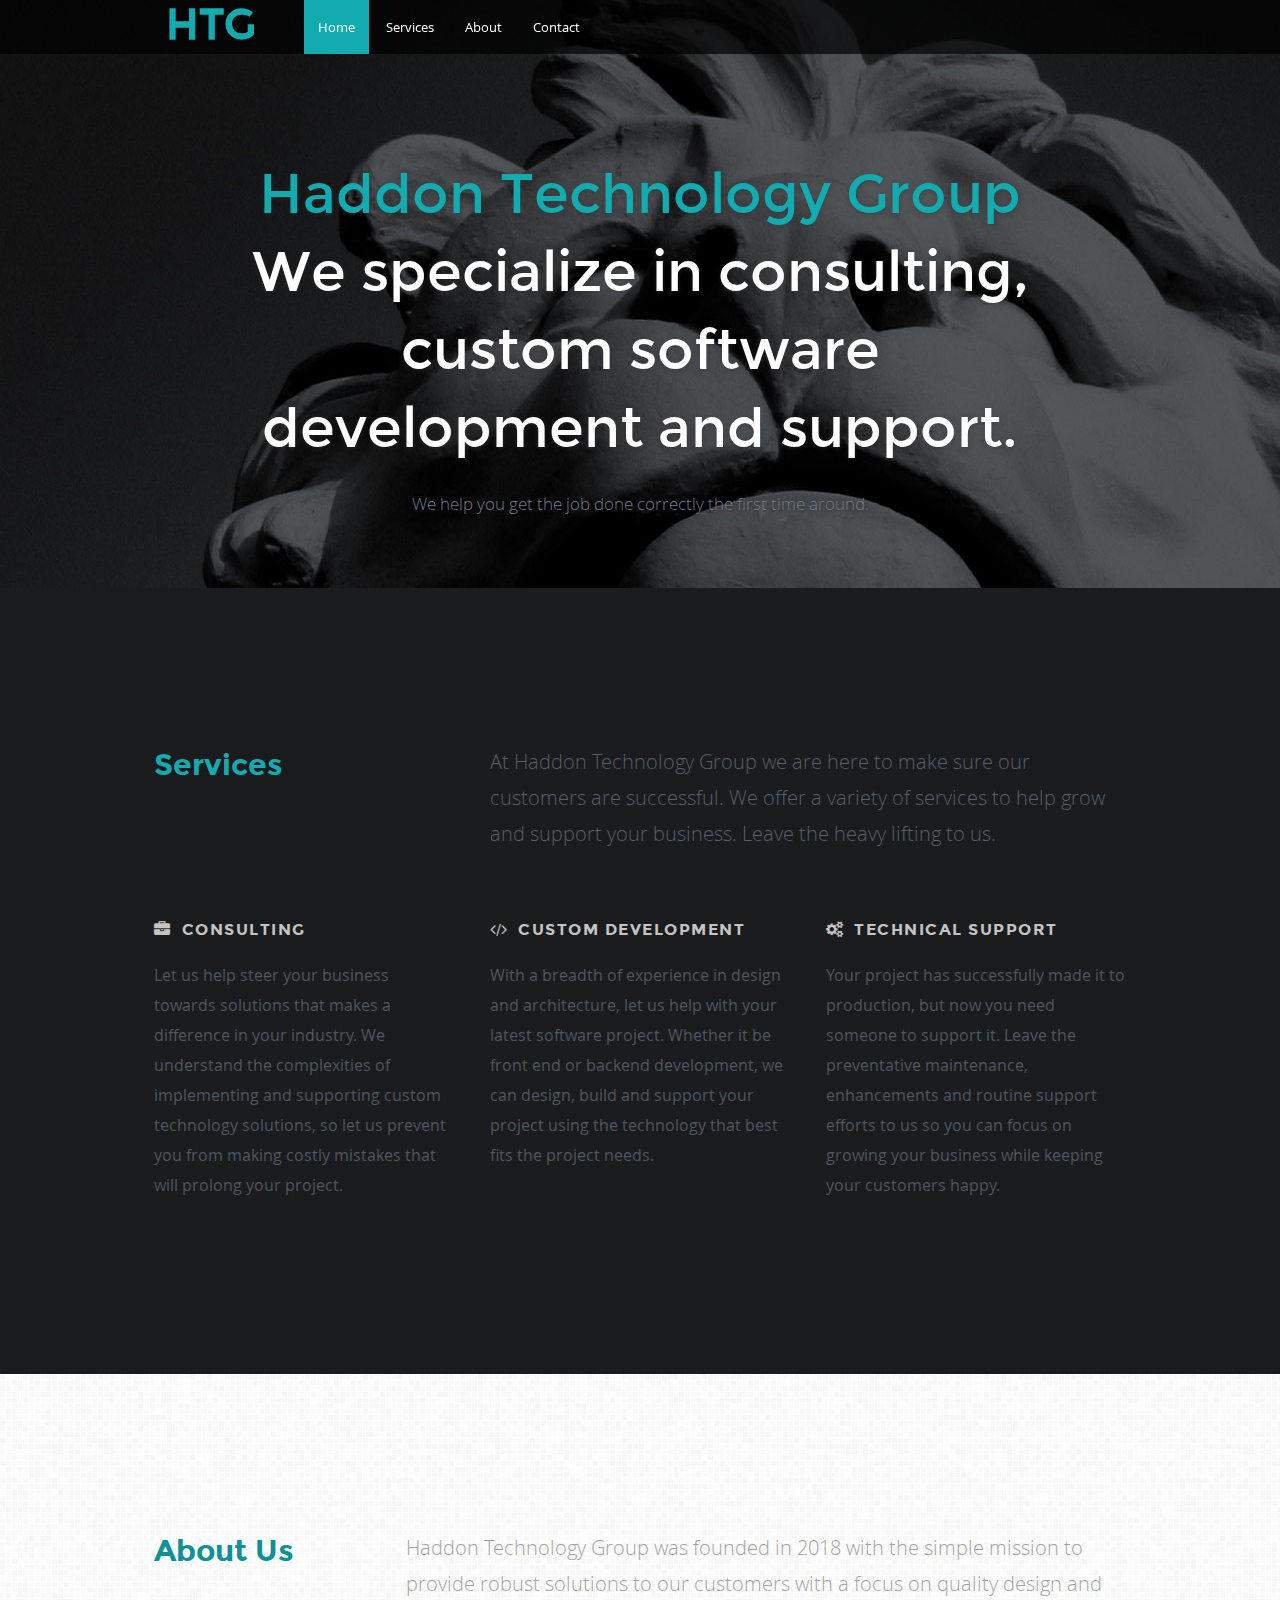
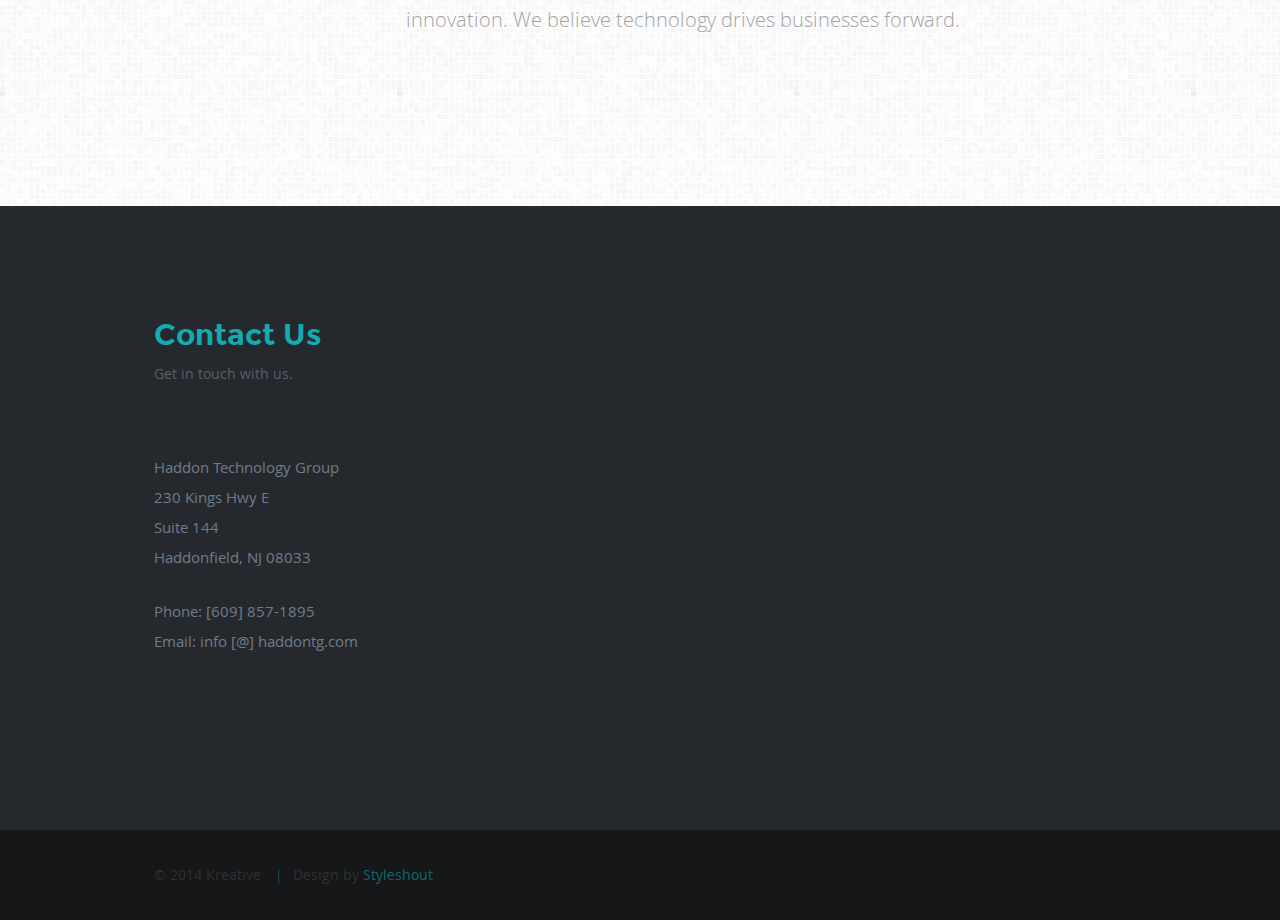
==== commit 66a5e099: "intro text update" ====
--- a/index.html
+++ b/index.html
@@ -74,7 +74,7 @@
            <div class="col full">
                <div class="slider-text">
                    <h2><span>Haddon Technology Group</span> We specialize in consulting, custom software development and support.</h2>
-                   <p>Let us help you get the job done correctly the first time around.</p>
+                   <p>We help you get the job done correctly the first time around.</p>
                </div>
            </div>
        </div>
@@ -251,4 +251,4 @@
 
 </body>
 
-</html>+</html>
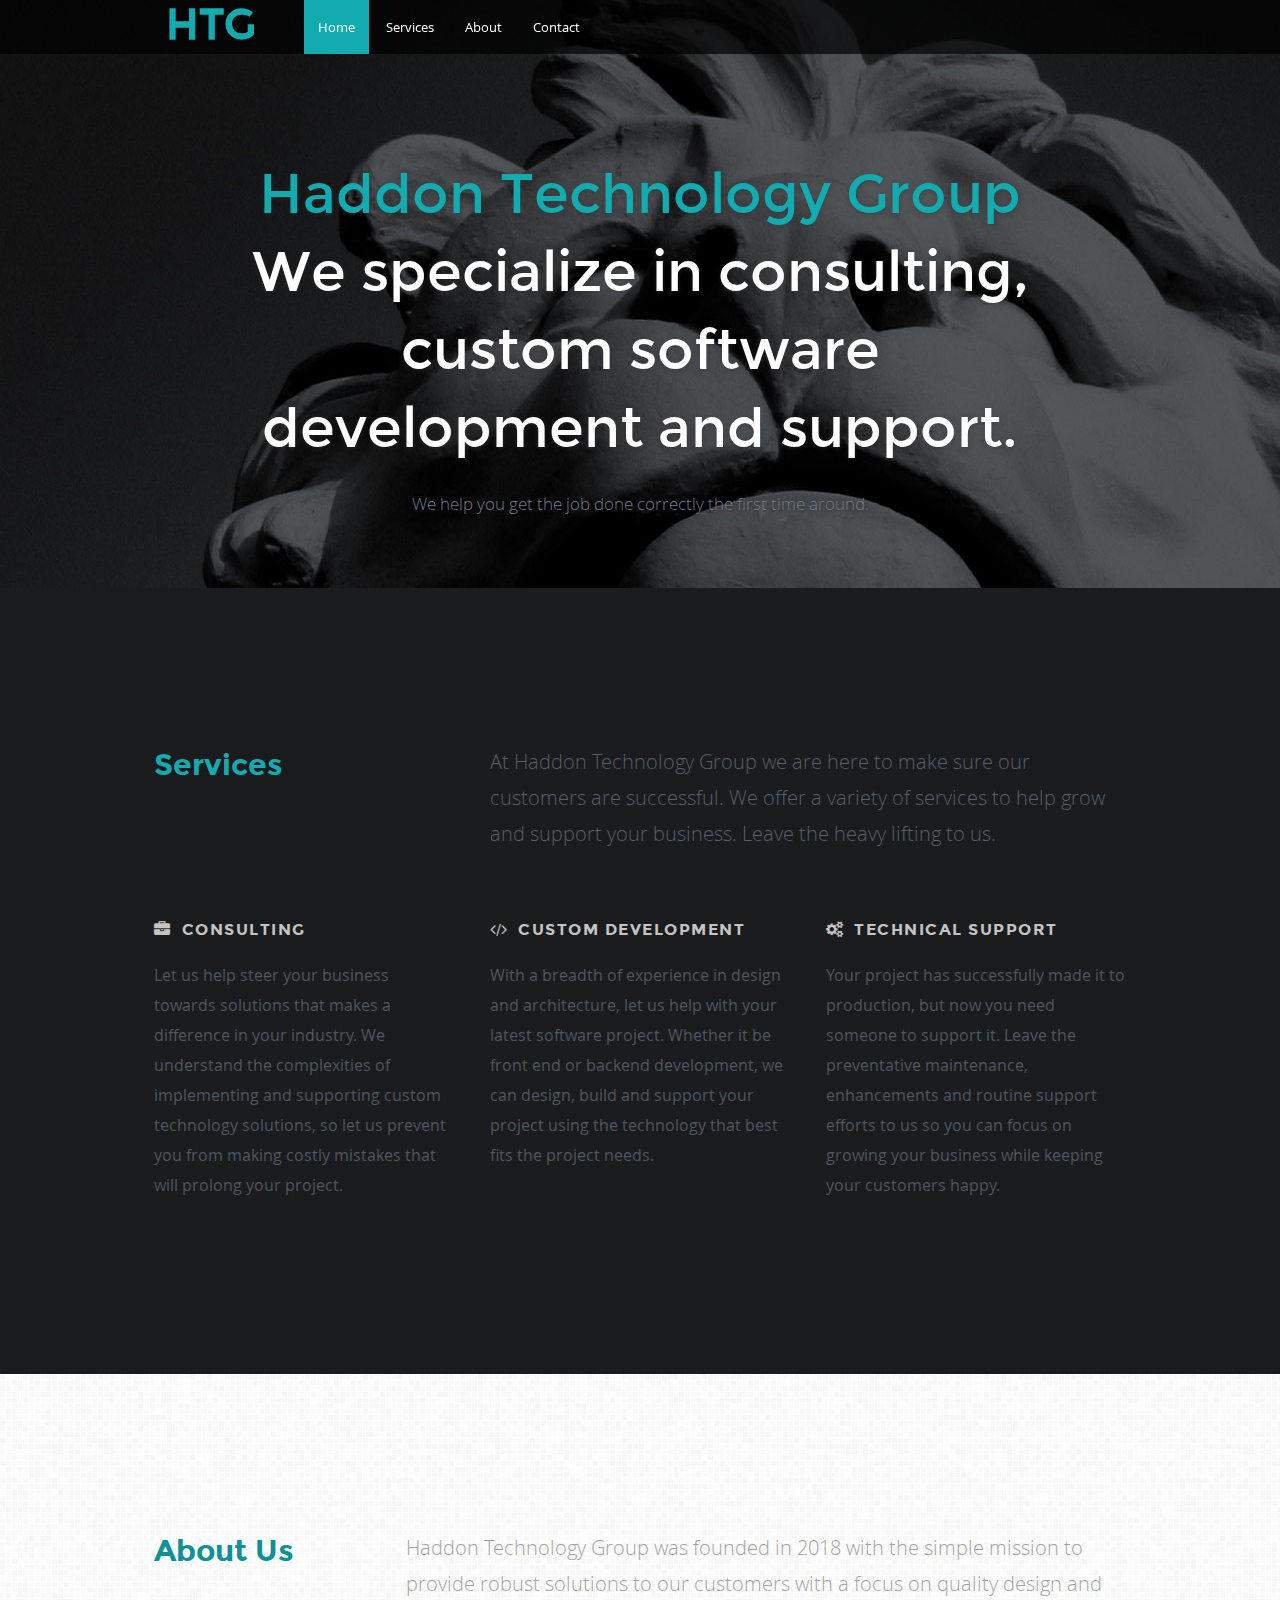
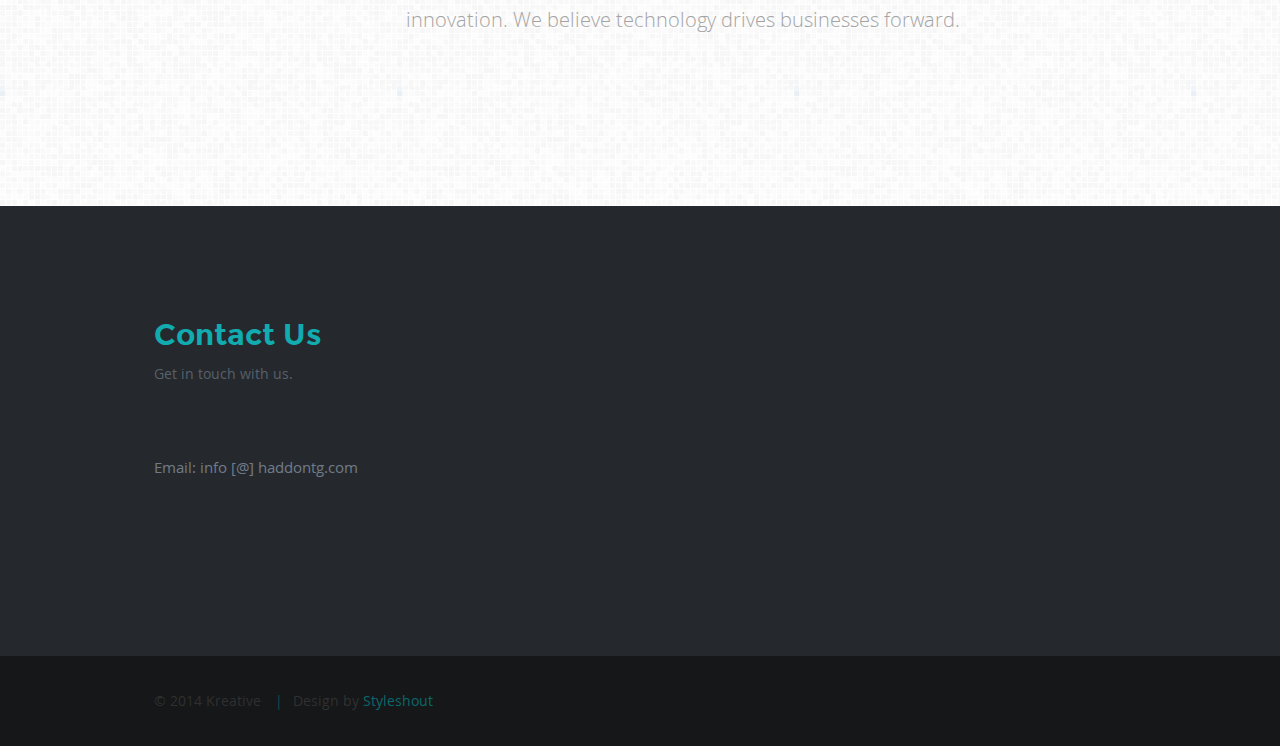
==== commit fcd0ec0d: "Update index.html" ====
--- a/index.html
+++ b/index.html
@@ -43,7 +43,7 @@
          <div class="col full">
 
             <div class="logo">
-               <h1><a href="#">HTG</a></h1>
+               <h1><a class="logo-link" href="#">HTG</a></h1>
             </div>
 
             <nav id="nav-wrap">
@@ -207,14 +207,6 @@
       <div class="row">
          <aside class="col g-5">
             <p>
-            Haddon Technology Group <br />
-            230 Kings Hwy E <br />
-            Suite 144 <br />
-            Haddonfield, NJ 08033 <br />
-            </p>
-
-            <p>
-            Phone: [609] 857-1895 <br />
             Email: info [@] haddontg.com
             </p><br />
 
--- a/css/base.css
+++ b/css/base.css
@@ -752,3 +752,6 @@
 
 .tinted { opacity: 0.8; }
 
+a.logo-link, a.logo-link:link, a.logo-link:visited, a.logo-link:hover, a.logo-link:focus, a.logo-link:active{
+    color:#11ABB0;
+}
